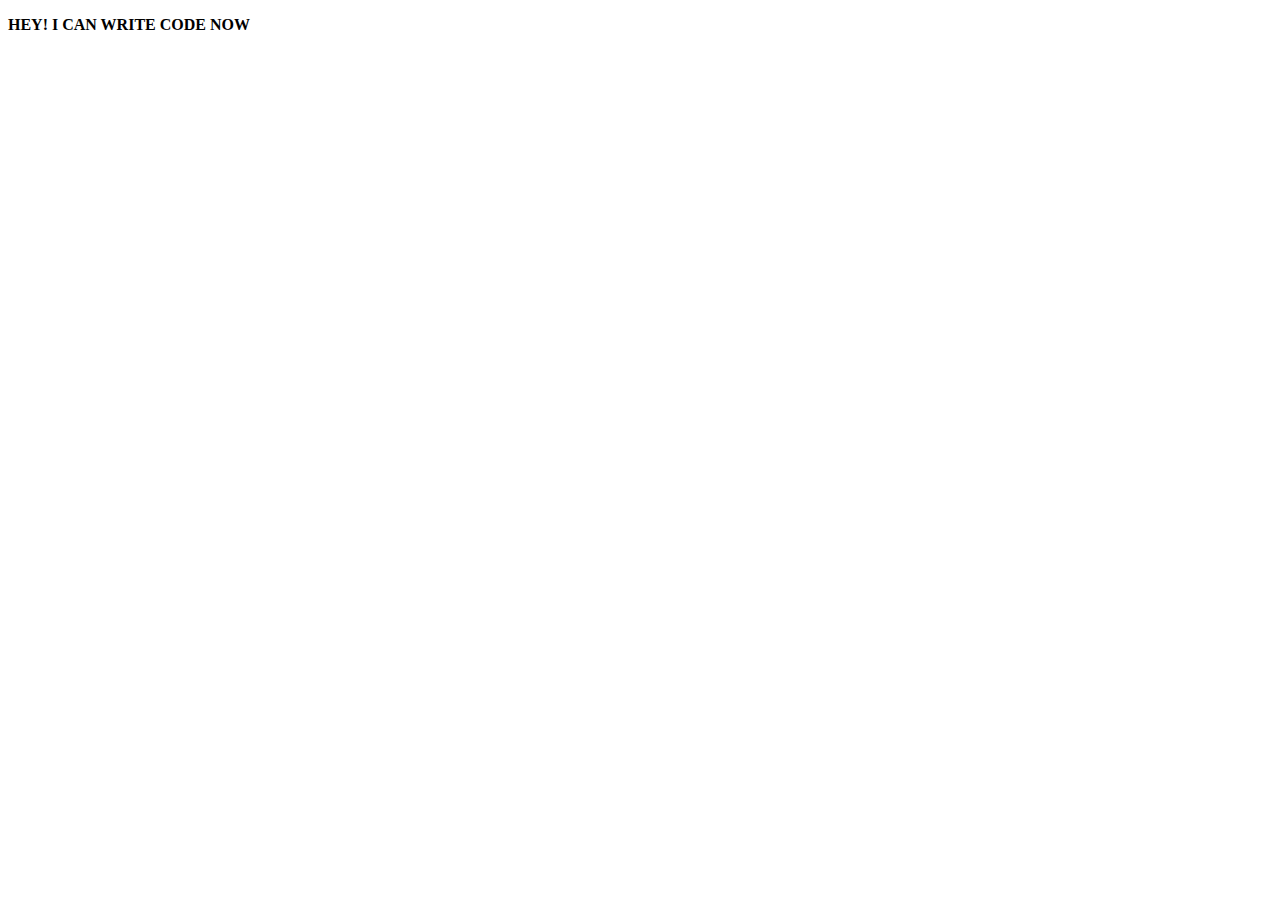
==== index.html @ 99542f7f "My-First-Repo" ====
<!DOCTYPE html>
<html lang="en">
<head>
    <meta charset="UTF-8">
    <meta http-equiv="X-UA-Compatible" content="IE=edge">
    <meta name="viewport" content="width=device-width, initial-scale=1.0">
    <title>My-First-Repo</title>
</head>
<body>
    <p><b>HEY! I CAN WRITE CODE NOW</b></p>
</body>
</html>
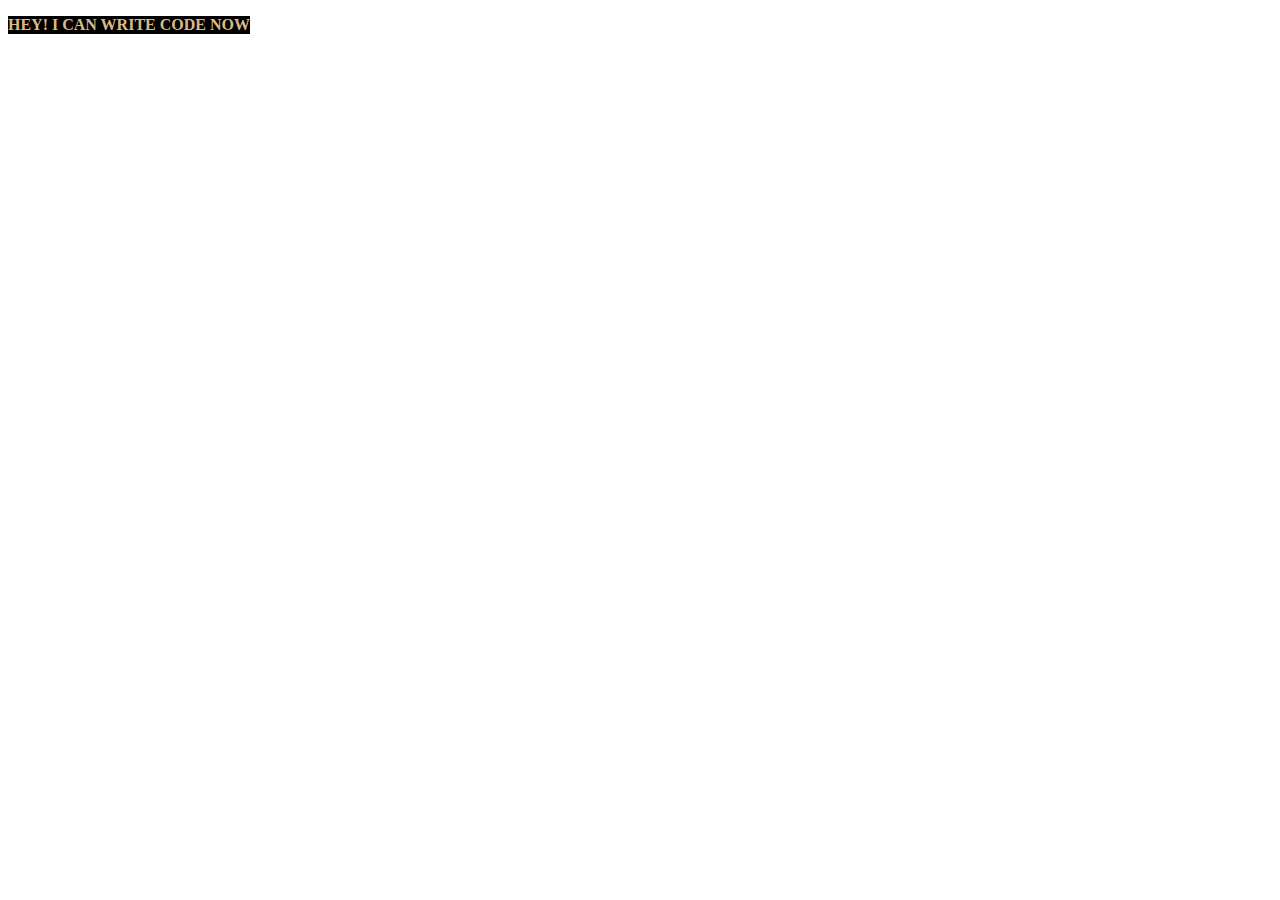
==== commit ac7437a4: "Added CSS" ====
--- a/index.html
+++ b/index.html
@@ -4,7 +4,8 @@
     <meta charset="UTF-8">
     <meta http-equiv="X-UA-Compatible" content="IE=edge">
     <meta name="viewport" content="width=device-width, initial-scale=1.0">
-    <title>My-First-Repo</title>
+    <title>My-first-repo</title>
+    <link rel="stylesheet" href="pretty.css">
 </head>
 <body>
     <p><b>HEY! I CAN WRITE CODE NOW</b></p>
--- a/pretty.css
+++ b/pretty.css
@@ -0,0 +1,8 @@
+p{
+    color: burlywood;
+    background-color: black;
+    width: fit-content;
+    height: fit-content;
+    font-family: serif;
+    font-size: medium;
+}